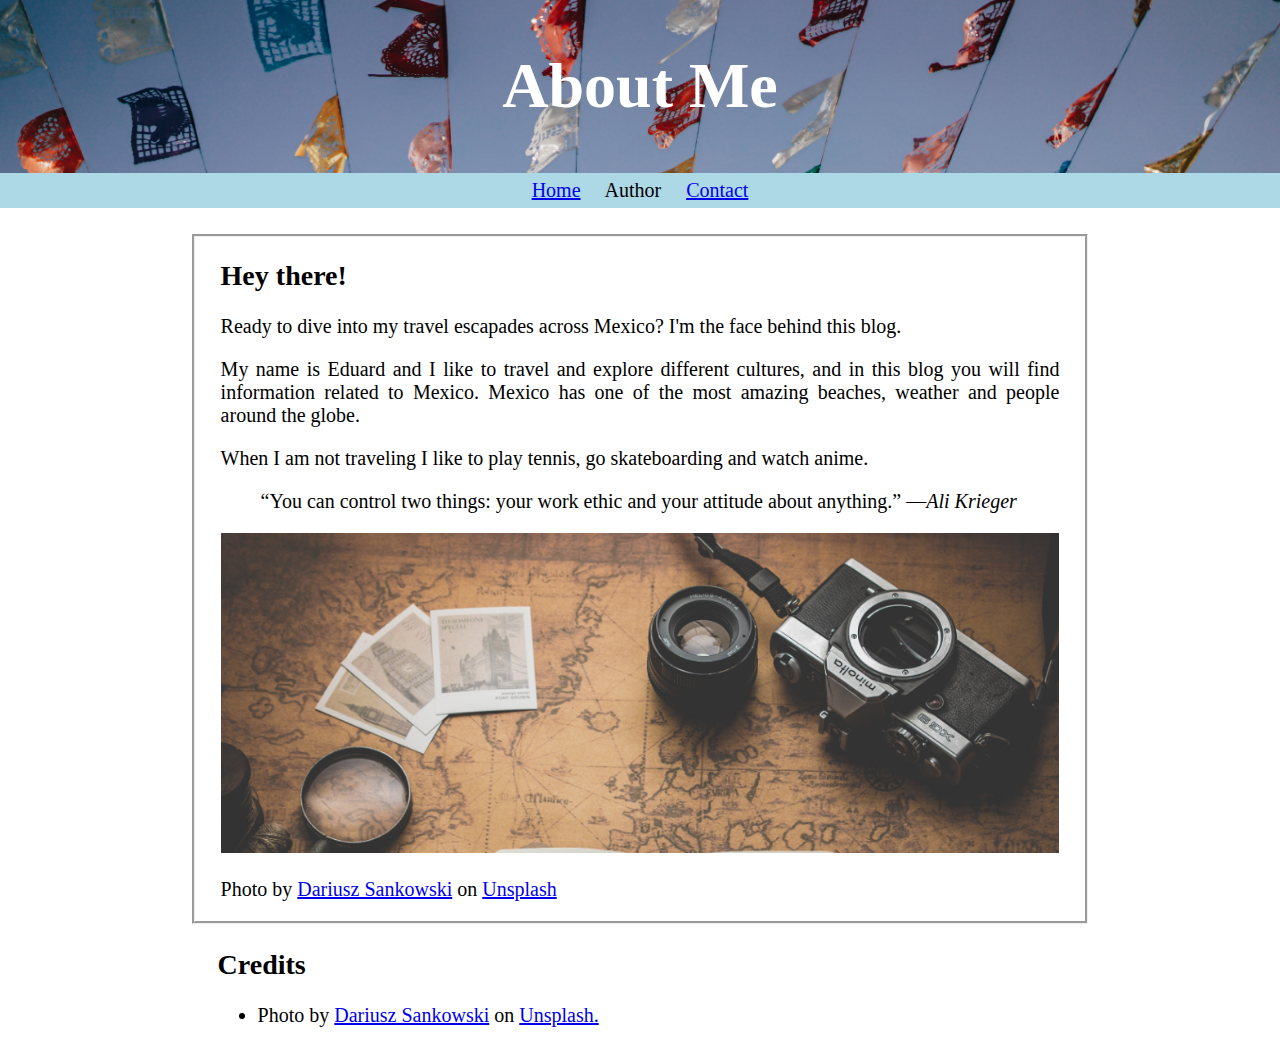
==== src/author.html @ 8e1142ee "Setting the repository for perosonal use" ====
<!DOCTYPE html>
<!--[if lt IE 7]>      <html class="no-js lt-ie9 lt-ie8 lt-ie7"> <![endif]-->
<!--[if IE 7]>         <html class="no-js lt-ie9 lt-ie8"> <![endif]-->
<!--[if IE 8]>         <html class="no-js lt-ie9"> <![endif]-->
<!--[if gt IE 8]>      <html class="no-js"> <![endif]-->
<html lang="en">

<head>
    <meta charset="utf-8">
    <meta http-equiv="X-UA-Compatible" content="IE=edge">
    <title>iTravel Blog - Author</title>
    <meta name="description" content="">
    <meta name="viewport" content="width=device-width, initial-scale=1">
    <link rel="shortcut icon" href="img/airplane.png">
    <link rel="stylesheet" href="css/styles.css">
</head>


<body>

    <header>
        <h1>About Me</h1>
    </header>


    <nav>
        <a href="/src/index.html">Home</a>
        <a>Author</a>
        <a href="/src/contact.html">Contact</a>
    </nav>


    <main>

        <section>
            <h2>Hey there!</h2>
            <p> Ready to dive into my travel escapades across Mexico? I'm the face behind this blog.
            <p> My name is Eduard and I like to travel and explore different cultures, and in this blog
                you will find information related to Mexico. Mexico has one of the most amazing beaches, weather and
                people around the globe.</p>
            <p> When I am not traveling I like to play tennis, go skateboarding and watch anime.</p>


            <blockquote cite="https://www.oberlo.com/blog/motivational-quotes">
                <q>You can control two things: your work ethic and your attitude about anything.</q>
                <cite>―Ali Krieger</cite>
            </blockquote>


            <img src="/src/img/about-me.png" alt="Camera and photos on a table" style=width:100%>
            <p>Photo by <a
                    href="https://unsplash.com/@dariuszsankowski?utm_content=creditCopyText&utm_medium=referral&utm_source=unsplash">Dariusz
                    Sankowski</a> on <a
                    href="https://unsplash.com/photos/3OiYMgDKJ6k?utm_content=creditCopyText&utm_medium=referral&utm_source=unsplash">Unsplash</a>
            </p>

        </section>


    </main>


    <footer>

        <h2>Credits</h2>

        <ul>
            <li>
                <p>Photo by <a
                        href="https://unsplash.com/@dariuszsankowski?utm_content=creditCopyText&utm_medium=referral&utm_source=unsplash">Dariusz
                        Sankowski</a> on <a
                        href="https://unsplash.com/photos/3OiYMgDKJ6k?utm_content=creditCopyText&utm_medium=referral&utm_source=unsplash">Unsplash.</a>
                </p>

            </li>
        </ul>

    </footer>

</body>


</html>
---- src/css/styles.css ----
body {
    margin: 0%;
    font-size: 20px;
    text-align: justify;
}

nav {

    align-content: center;
    background-color: lightblue;
    text-align: center;
    font-size: 20px;
    word-spacing: 20px;
    padding: 0.5%;
}

header {
    font-size: 32px;
    font-style: normal;
    color: white;
    text-align: center;
    background-image: url(/src/img/mexico-street.jpg);
    background-size: cover;
    padding: 0.5%;
    margin: 0px;
}

section {

    margin-left: 15%;
    margin-right: 15%;
    margin-top: 2%;
    padding-left: 2%;
    padding-right: 2%;
    border-style: groove;
}

footer {

    margin-left: 15%;
    margin-right: 15%;
    margin-top: 2%;
    margin-bottom: 2%;
    padding-left: 2%;
    padding-right: 2%;
    padding-top: 0px;
    text-align: left;
}

h2 {
    font-size: 28px;
}

h3 {
    font-size: 24px;
}

form {
    margin-left: 15%;
    margin-right: 15%;
    margin-top: 2%;
    padding-left: 2%;
    padding-right: 2%;
    text-align: justify;
}

textarea {
    resize: none;
}

button {
    margin-left: 5%;
}
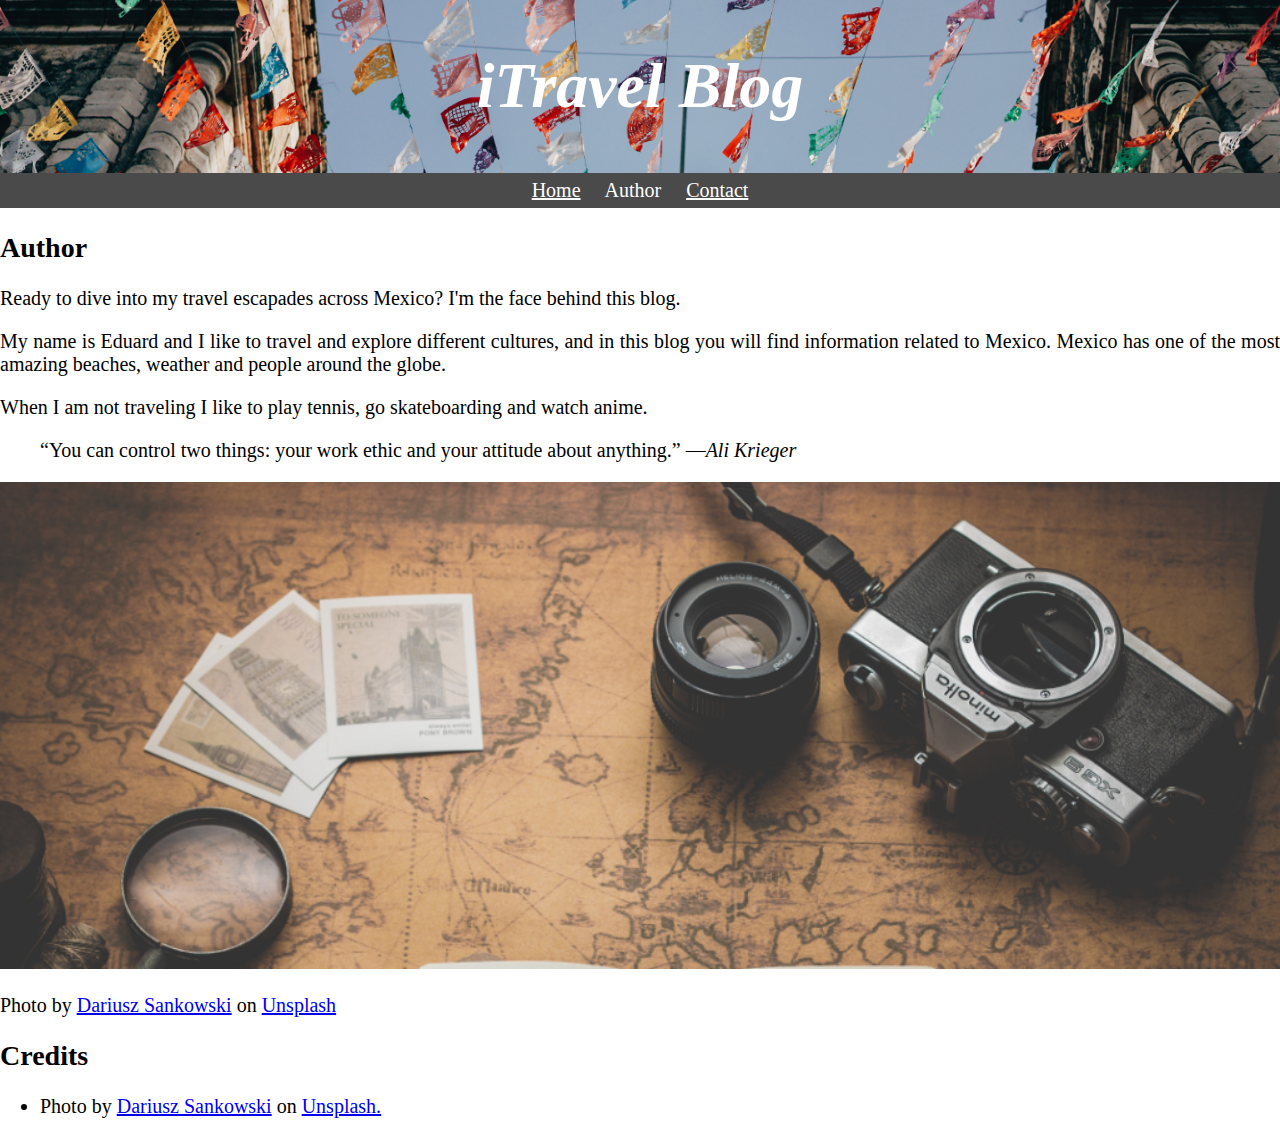
==== commit 5995b965: "Changes to: general layout, heading, and html pages" ====
--- a/src/author.html
+++ b/src/author.html
@@ -18,22 +18,22 @@
 
 <body>
 
-    <header>
-        <h1>About Me</h1>
+    <header class="global-header">
+        <h1 class="header-text">iTravel Blog</h1>
     </header>
 
 
-    <nav>
-        <a href="/src/index.html">Home</a>
-        <a>Author</a>
-        <a href="/src/contact.html">Contact</a>
+    <nav class="global-nav">
+        <a class="nav-text" href="index.html">Home</a>
+        <a class="nav-text">Author</a>
+        <a class="nav-text" href="contact.html">Contact</a>
     </nav>
 
 
     <main>
 
         <section>
-            <h2>Hey there!</h2>
+            <h2>Author</h2>
             <p> Ready to dive into my travel escapades across Mexico? I'm the face behind this blog.
             <p> My name is Eduard and I like to travel and explore different cultures, and in this blog
                 you will find information related to Mexico. Mexico has one of the most amazing beaches, weather and
@@ -47,7 +47,7 @@
             </blockquote>
 
 
-            <img src="/src/img/about-me.png" alt="Camera and photos on a table" style=width:100%>
+            <img src="img/about-me.png" alt="Camera and photos on a table" style=width:100%>
             <p>Photo by <a
                     href="https://unsplash.com/@dariuszsankowski?utm_content=creditCopyText&utm_medium=referral&utm_source=unsplash">Dariusz
                     Sankowski</a> on <a
--- a/src/css/styles.css
+++ b/src/css/styles.css
@@ -1,50 +1,86 @@
+/* GENERAL STYLING */
 body {
     margin: 0%;
     font-size: 20px;
     text-align: justify;
 }
 
-nav {
+.global-nav {
 
     align-content: center;
-    background-color: lightblue;
+    background-color: #4A4A4A;
     text-align: center;
     font-size: 20px;
     word-spacing: 20px;
     padding: 0.5%;
 }
 
-header {
+.nav-text {
+    color: white;
+}
+
+.global-header {
     font-size: 32px;
     font-style: normal;
     color: white;
     text-align: center;
-    background-image: url(/src/img/mexico-street.jpg);
+    background-image: url(../img/mexico-street.jpg);
     background-size: cover;
+    background-position-y: center;
     padding: 0.5%;
-    margin: 0px;
 }
 
-section {
-
-    margin-left: 15%;
-    margin-right: 15%;
-    margin-top: 2%;
-    padding-left: 2%;
-    padding-right: 2%;
-    border-style: groove;
+.header-text {
+    font-style: italic;
 }
 
-footer {
+/* WELCOME MESSAGE */
+.home-welcome-message {
+    margin-bottom: 2%;
+    margin-left: 19%;
+    margin-right: 19%;
+}
 
-    margin-left: 15%;
-    margin-right: 15%;
-    margin-top: 2%;
+.welcome-message {
+    max-width: 90ch;
+}
+
+.heading-welcome-message {
+    font-size: 30px;
+}
+
+/* POST STYLING */
+.div-enter-post {
+    margin-bottom: 2%;
+    padding: 2%;
+    margin-left: 19%;
+    margin-right: 19%;
+    border-top-color: grey;
+    border-bottom-color: grey;
+    border-top-style: solid;
+    border-bottom-style: solid
+}
+
+.div-posts {
+    margin-left: 19%;
+    margin-right: 19%;
+    border-bottom-color: grey;
+    border-bottom-style: solid;
+}
+
+.post-heading {
+    font-size: 28px;
+
+}
+
+
+/* FOOTER STYLING */
+.footer {
+
     margin-bottom: 2%;
     padding-left: 2%;
     padding-right: 2%;
-    padding-top: 0px;
-    text-align: left;
+    align-self: center;
 }
 
 h2 {
@@ -55,19 +91,20 @@
     font-size: 24px;
 }
 
-form {
-    margin-left: 15%;
-    margin-right: 15%;
-    margin-top: 2%;
-    padding-left: 2%;
-    padding-right: 2%;
-    text-align: justify;
-}
 
-textarea {
-    resize: none;
-}
 
-button {
-    margin-left: 5%;
-}+/* AUTHOR STYLESHEET */
+
+
+
+
+
+
+
+
+
+
+
+
+
+/* CONTACT STYLESHEET */